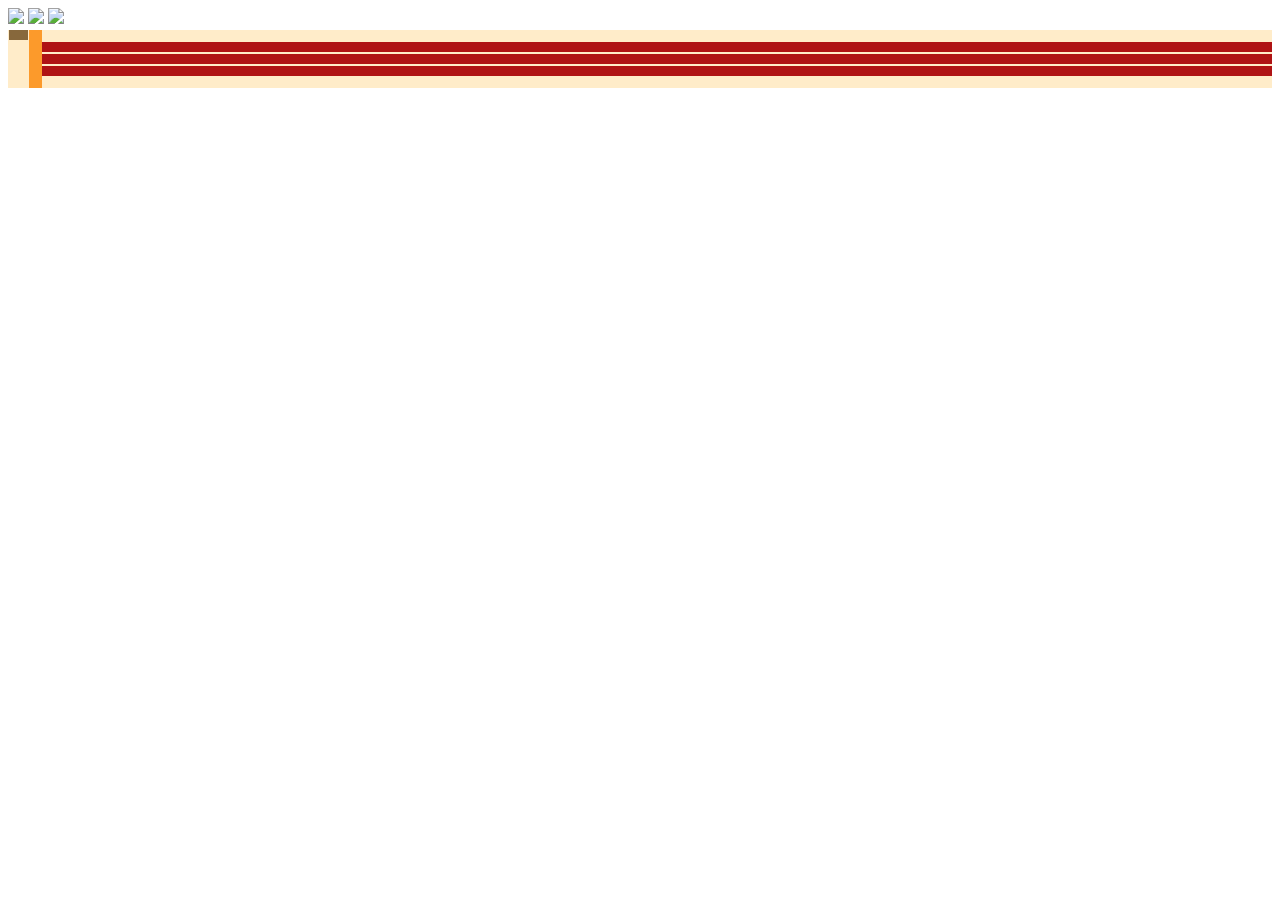
==== examples/chart.html @ c64ade23 "added charting plugin" ====
<!DOCTYPE html>
<html>
  <head>
    <link rel="stylesheet" type="text/css" href="../src/fastly-chart.css"></link>
    <script src="../src/fastly.js"></script>

    <script>Fastly.start('http://code.jquery.com/jquery-1.10.1.min.js');</script>
    <script src="http://code.jquery.com/jquery-1.10.1.min.js"></script>
    <script>Fastly.stop('http://code.jquery.com/jquery-1.10.1.min.js');</script>

  </head>
  <body>


    <img src="http://tobiasmastgrave.files.wordpress.com/2012/02/star_wars-11308.png" />
    <script>Fastly.image('http://tobiasmastgrave.files.wordpress.com/2012/02/star_wars-11308.png');</script>

    <img src="http://webtaj.com/images/sports-ncaa-march-madness-pics_182200.jpg"/>
    <script>Fastly.image('http://webtaj.com/images/sports-ncaa-march-madness-pics_182200.jpg');</script>


    <script>Fastly.tag('page-visible-without-images');</script>

    <img src="http://2.bp.blogspot.com/-z2_XigD9I0U/UNpe57TlDjI/AAAAAAAAAo0/OoVEkLJGUfI/s1600/The-Hobbit-1024x1024.jpg"/>
    <script>Fastly.image('http://2.bp.blogspot.com/-z2_XigD9I0U/UNpe57TlDjI/AAAAAAAAAo0/OoVEkLJGUfI/s1600/The-Hobbit-1024x1024.jpg');</script>



    <script>

    var Person = Fastly.func('person-constructor', function() {
      var i = 0, n;
      while(i<99999) {
        n = Math.pow(i, 2);
        i ++;
      }

      console.log('done');
    });

    var person = new Person();

    </script>

    <div id="fastly-chart"></div>

    <script src="../src/fastly-chart.js"></script>
  </body>
</html>

<script>console.log(Fastly.data);</script>
---- src/fastly-chart.css ----
#fastly-chart {
  position: relative; 
  background-color: #ffecc9;
}

#fastly-chart .bar {
  height: 10px;
  background-color: #87683c;
  margin-top: 2px;
}

#fastly-chart .bar.func {
  background-color: #3d515a;
}

#fastly-chart .bar.image {
  background-color: #af1314;
}


#fastly-chart .tag {
  background-color: #fc9a2b;
  width: 5px;
  height: 100%;
  position: absolute;
  top: 0;
}
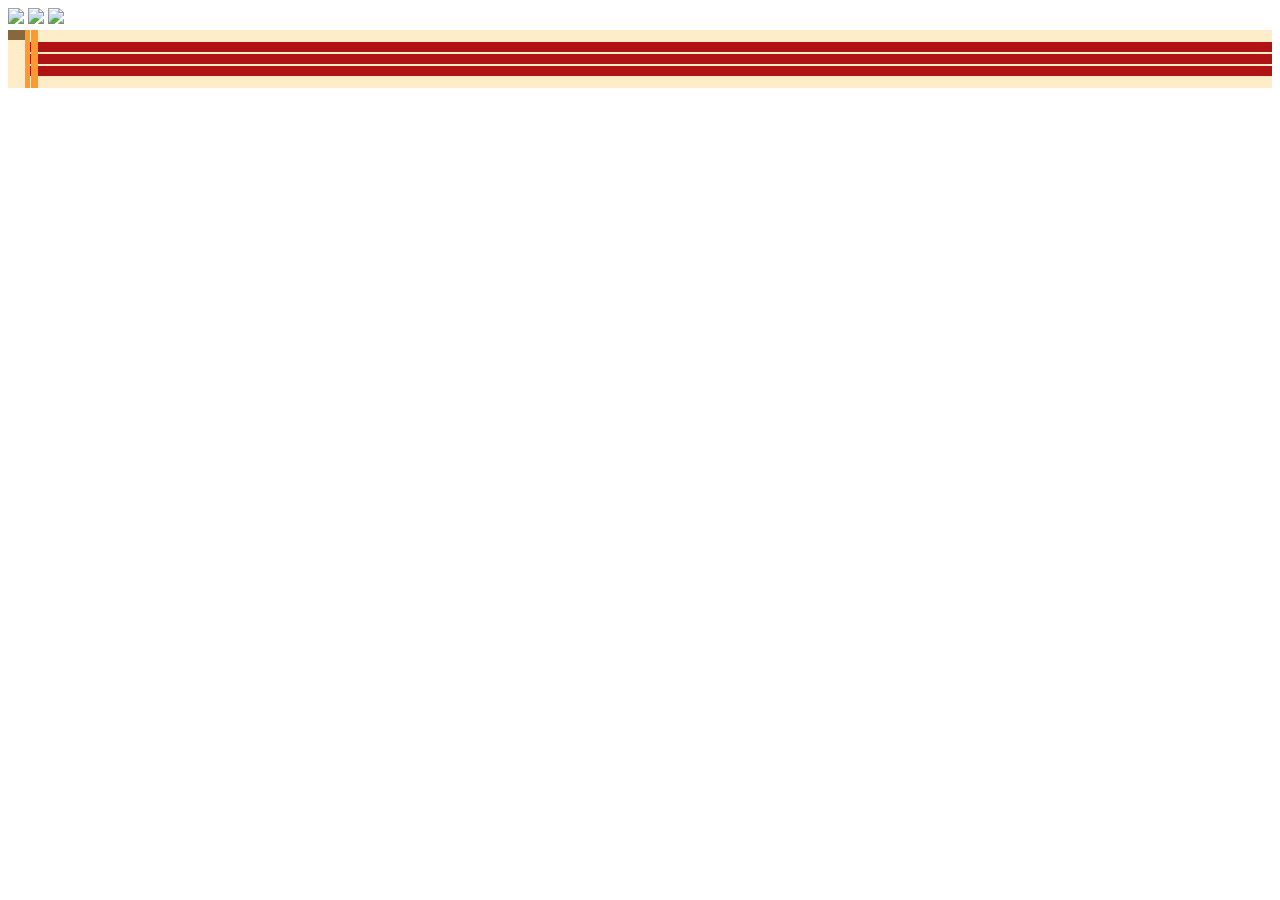
==== commit 3949a555: "changed fastly to spyder" ====
--- a/examples/chart.html
+++ b/examples/chart.html
@@ -1,34 +1,34 @@
 <!DOCTYPE html>
 <html>
   <head>
-    <link rel="stylesheet" type="text/css" href="../src/fastly-chart.css"></link>
-    <script src="../src/fastly.js"></script>
+    <link rel="stylesheet" type="text/css" href="../src/spyder-chart.css"></link>
+    <script src="../src/spyder.js"></script>
 
-    <script>Fastly.start('http://code.jquery.com/jquery-1.10.1.min.js');</script>
+    <script>Spyder.start('http://code.jquery.com/jquery-1.10.1.min.js');</script>
     <script src="http://code.jquery.com/jquery-1.10.1.min.js"></script>
-    <script>Fastly.stop('http://code.jquery.com/jquery-1.10.1.min.js');</script>
+    <script>Spyder.stop('http://code.jquery.com/jquery-1.10.1.min.js');</script>
 
   </head>
   <body>
 
 
     <img src="http://tobiasmastgrave.files.wordpress.com/2012/02/star_wars-11308.png" />
-    <script>Fastly.image('http://tobiasmastgrave.files.wordpress.com/2012/02/star_wars-11308.png');</script>
+    <script>Spyder.image('http://tobiasmastgrave.files.wordpress.com/2012/02/star_wars-11308.png');</script>
 
     <img src="http://webtaj.com/images/sports-ncaa-march-madness-pics_182200.jpg"/>
-    <script>Fastly.image('http://webtaj.com/images/sports-ncaa-march-madness-pics_182200.jpg');</script>
+    <script>Spyder.image('http://webtaj.com/images/sports-ncaa-march-madness-pics_182200.jpg');</script>
 
 
-    <script>Fastly.tag('page-visible-without-images');</script>
+    <script>Spyder.tag('page-visible-without-images');</script>
 
     <img src="http://2.bp.blogspot.com/-z2_XigD9I0U/UNpe57TlDjI/AAAAAAAAAo0/OoVEkLJGUfI/s1600/The-Hobbit-1024x1024.jpg"/>
-    <script>Fastly.image('http://2.bp.blogspot.com/-z2_XigD9I0U/UNpe57TlDjI/AAAAAAAAAo0/OoVEkLJGUfI/s1600/The-Hobbit-1024x1024.jpg');</script>
+    <script>Spyder.image('http://2.bp.blogspot.com/-z2_XigD9I0U/UNpe57TlDjI/AAAAAAAAAo0/OoVEkLJGUfI/s1600/The-Hobbit-1024x1024.jpg');</script>
 
 
 
     <script>
 
-    var Person = Fastly.func('person-constructor', function() {
+    var Person = Spyder.func('person-constructor', function() {
       var i = 0, n;
       while(i<99999) {
         n = Math.pow(i, 2);
@@ -42,10 +42,10 @@
 
     </script>
 
-    <div id="fastly-chart"></div>
+    <div id="spyder-chart"></div>
 
-    <script src="../src/fastly-chart.js"></script>
+    <script src="../src/spyder-chart.js"></script>
   </body>
 </html>
 
-<script>console.log(Fastly.data);</script>+<script>console.log(Spyder.data);</script>--- a/src/spyder-chart.css
+++ b/src/spyder-chart.css
@@ -0,0 +1,27 @@
+#spyder-chart {
+  position: relative; 
+  background-color: #ffecc9;
+}
+
+#spyder-chart .bar {
+  height: 10px;
+  background-color: #87683c;
+  margin-top: 2px;
+}
+
+#spyder-chart .bar.func {
+  background-color: #3d515a;
+}
+
+#spyder-chart .bar.image {
+  background-color: #af1314;
+}
+
+
+#spyder-chart .tag {
+  background-color: #fc9a2b;
+  width: 5px;
+  height: 100%;
+  position: absolute;
+  top: 0;
+}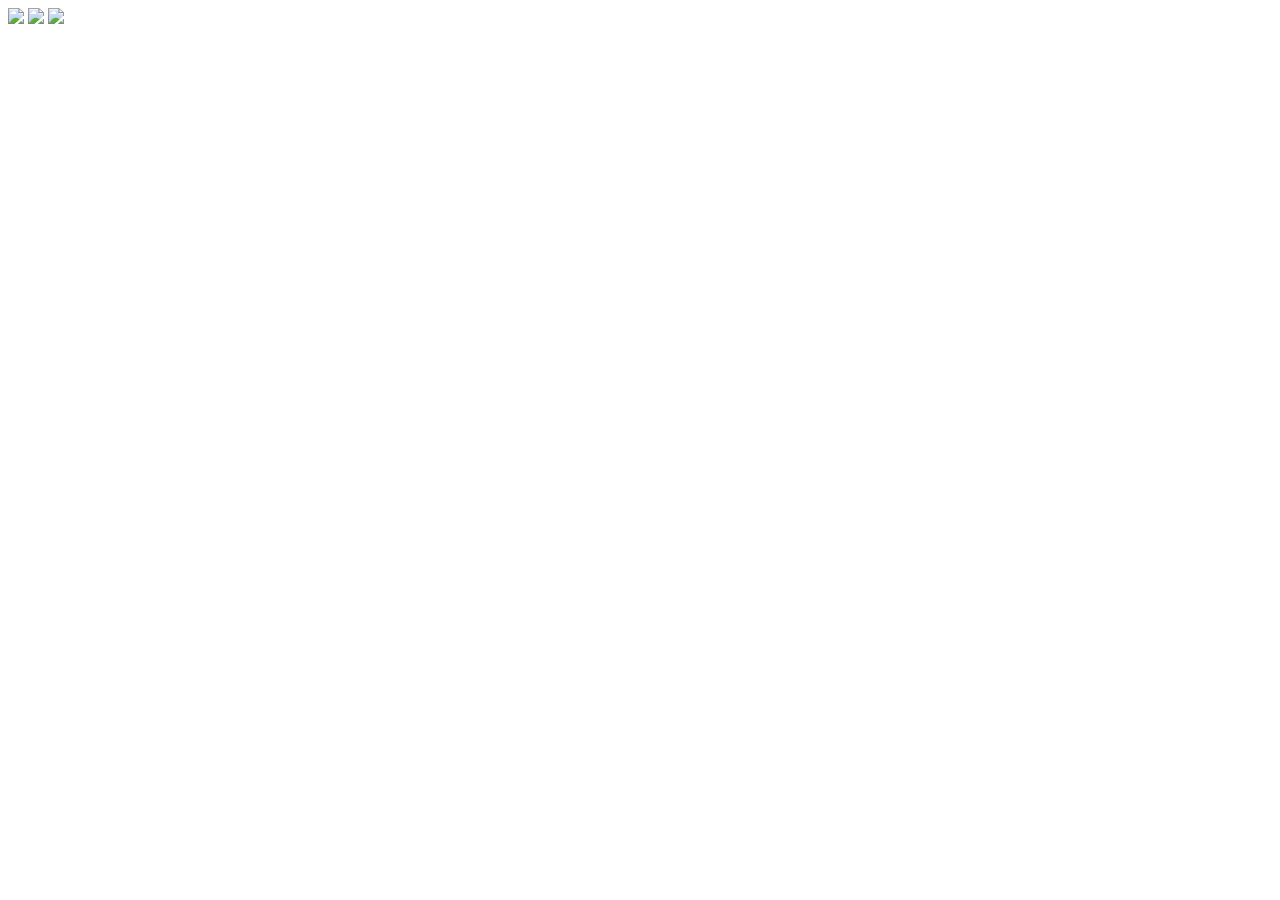
==== commit a0fa55a1: "enhanced spyder chart" ====
--- a/examples/chart.html
+++ b/examples/chart.html
@@ -1,28 +1,28 @@
 <!DOCTYPE html>
 <html>
   <head>
+    <script>var SPYDER_PAGE_START_TIME = new Date().getTime();</script>
+    <script src="../src/spyder-head.js"></script>
+    <script>Spyder.range('spyder-head-js-load', SPYDER_PAGE_START_TIME);</script>
+
+    <script>Spyder.start('load-spyder-chart-css');</script>
     <link rel="stylesheet" type="text/css" href="../src/spyder-chart.css"></link>
-    <script src="../src/spyder.js"></script>
-
-    <script>Spyder.start('http://code.jquery.com/jquery-1.10.1.min.js');</script>
-    <script src="http://code.jquery.com/jquery-1.10.1.min.js"></script>
-    <script>Spyder.stop('http://code.jquery.com/jquery-1.10.1.min.js');</script>
-
+    <script>Spyder.stop('load-spyder-chart-css');</script>
   </head>
   <body>
 
 
     <img src="http://tobiasmastgrave.files.wordpress.com/2012/02/star_wars-11308.png" />
-    <script>Spyder.image('http://tobiasmastgrave.files.wordpress.com/2012/02/star_wars-11308.png');</script>
+    <script>Spyder.image('star-wars-image', 'http://tobiasmastgrave.files.wordpress.com/2012/02/star_wars-11308.png');</script>
 
     <img src="http://webtaj.com/images/sports-ncaa-march-madness-pics_182200.jpg"/>
-    <script>Spyder.image('http://webtaj.com/images/sports-ncaa-march-madness-pics_182200.jpg');</script>
+    <script>Spyder.image('ncaa-image', 'http://webtaj.com/images/sports-ncaa-march-madness-pics_182200.jpg');</script>
 
 
-    <script>Spyder.tag('page-visible-without-images');</script>
+    <script>Spyder.tag('above-the-fold-visible');</script>
 
     <img src="http://2.bp.blogspot.com/-z2_XigD9I0U/UNpe57TlDjI/AAAAAAAAAo0/OoVEkLJGUfI/s1600/The-Hobbit-1024x1024.jpg"/>
-    <script>Spyder.image('http://2.bp.blogspot.com/-z2_XigD9I0U/UNpe57TlDjI/AAAAAAAAAo0/OoVEkLJGUfI/s1600/The-Hobbit-1024x1024.jpg');</script>
+    <script>Spyder.image('hobbit-image', 'http://2.bp.blogspot.com/-z2_XigD9I0U/UNpe57TlDjI/AAAAAAAAAo0/OoVEkLJGUfI/s1600/The-Hobbit-1024x1024.jpg');</script>
 
 
 
@@ -44,8 +44,15 @@
 
     <div id="spyder-chart"></div>
 
+    <script>Spyder.start('fetch-execute-spyder-chart');</script>
     <script src="../src/spyder-chart.js"></script>
+    <script>Spyder.stop('fetch-execute-spyder-chart');</script>
+
+    <script>Spyder.start('fetch-execute-jquery');</script>
+    <script src="../lib/jquery-1.11.0.min.js"></script>
+    <script>Spyder.stop('fetch-execute-jquery');</script>
+
+    <script src="../src/spyder-foot.js"></script>
   </body>
 </html>
 
-<script>console.log(Spyder.data);</script>--- a/src/spyder-chart.css
+++ b/src/spyder-chart.css
@@ -1,27 +1,34 @@
-#spyder-chart {
+#spyder-chart .wrapper {
   position: relative; 
   background-color: #ffecc9;
+  min-height: 100px;
+  overflow-x: scroll;
 }
 
-#spyder-chart .bar {
+#spyder-chart .wrapper .range {
   height: 10px;
   background-color: #87683c;
   margin-top: 2px;
 }
 
-#spyder-chart .bar.func {
+#spyder-chart .wrapper .range.func {
   background-color: #3d515a;
 }
 
-#spyder-chart .bar.image {
+#spyder-chart .wrapper .range.image {
   background-color: #af1314;
 }
 
-
-#spyder-chart .tag {
+#spyder-chart .wrapper .tag {
+  /* orange */
   background-color: #fc9a2b;
   width: 5px;
   height: 100%;
   position: absolute;
   top: 0;
+}
+
+#spyder-chart .wrapper .tag.page {
+  /* light red */
+  background-color: #de171a; 
 }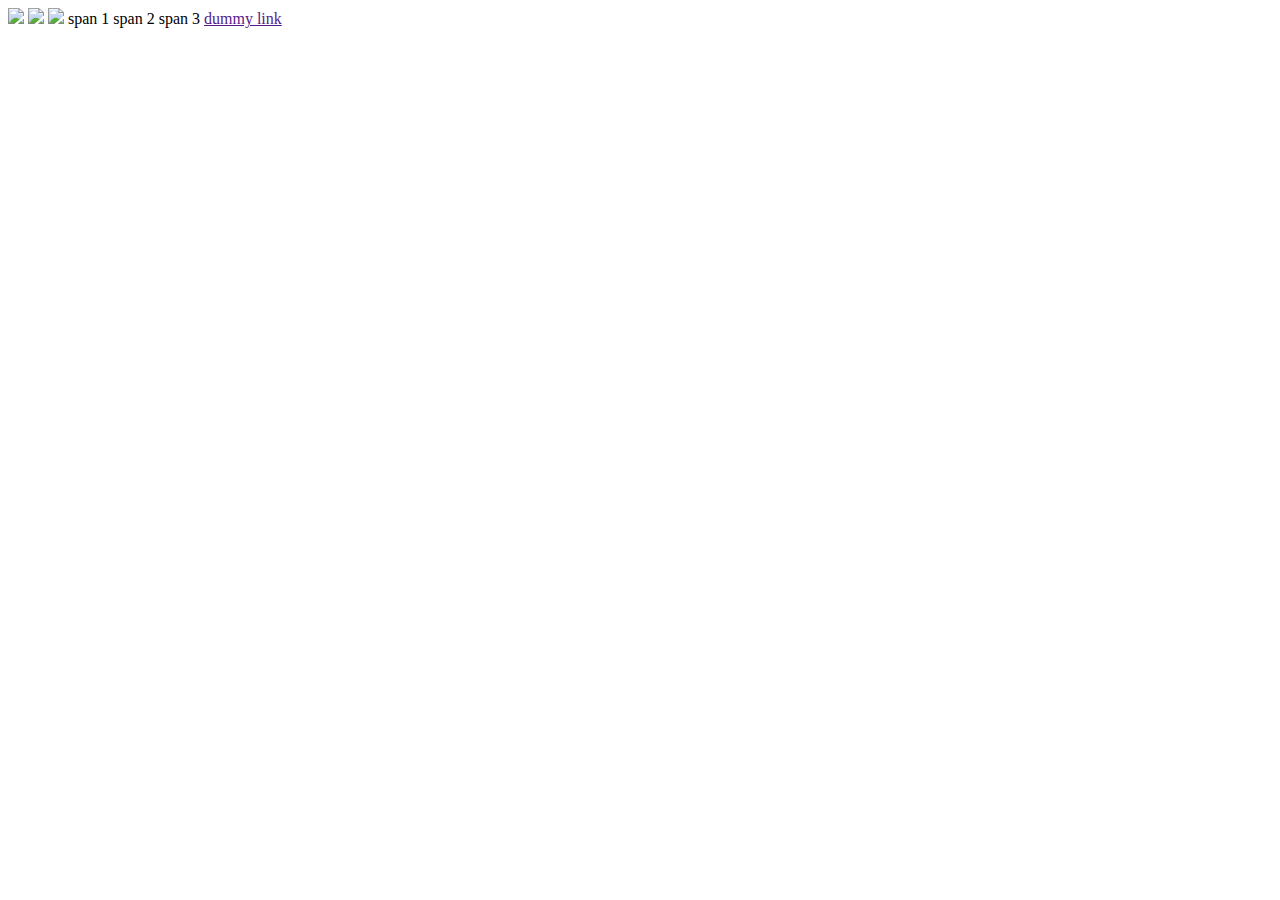
==== commit d2814464: "added dom info to data set" ====
--- a/examples/chart.html
+++ b/examples/chart.html
@@ -3,9 +3,9 @@
   <head>
     <script>var SPYDER_PAGE_START_TIME = new Date().getTime();</script>
     <script src="../src/spyder-head.js"></script>
-    <script>Spyder.range('spyder-head-js-load', SPYDER_PAGE_START_TIME);</script>
+    <script>Spyder.range('load-execute-spyder-head', SPYDER_PAGE_START_TIME, 0, 'js');</script>
 
-    <script>Spyder.start('load-spyder-chart-css');</script>
+    <script>Spyder.start('load-spyder-chart-css', 'css');</script>
     <link rel="stylesheet" type="text/css" href="../src/spyder-chart.css"></link>
     <script>Spyder.stop('load-spyder-chart-css');</script>
   </head>
@@ -42,17 +42,25 @@
 
     </script>
 
+    <span>span 1</span>
+    <span>span 2</span>
+    <span>span 3</span>
+
+    <a href="">dummy link</a>
+
     <div id="spyder-chart"></div>
 
-    <script>Spyder.start('fetch-execute-spyder-chart');</script>
+    <script>Spyder.start('load-execute-jquery', 'js');</script>
+    <script src="../lib/jquery-1.11.0.min.js"></script>
+    <script>Spyder.stop('load-execute-jquery');</script>
+
+    <script>Spyder.start('load-execute-spyder-chart', 'js');</script>
     <script src="../src/spyder-chart.js"></script>
-    <script>Spyder.stop('fetch-execute-spyder-chart');</script>
+    <script>Spyder.stop('load-execute-spyder-chart');</script>
 
-    <script>Spyder.start('fetch-execute-jquery');</script>
-    <script src="../lib/jquery-1.11.0.min.js"></script>
-    <script>Spyder.stop('fetch-execute-jquery');</script>
-
+    <script>Spyder.start('load-execute-spyder-foot', 'js');</script>
     <script src="../src/spyder-foot.js"></script>
+    <script>Spyder.stop('load-execute-spyder-foot');</script>
   </body>
 </html>
 
--- a/src/spyder-chart.css
+++ b/src/spyder-chart.css
@@ -6,17 +6,31 @@
 }
 
 #spyder-chart .wrapper .range {
+  position: relative; 
   height: 10px;
   background-color: #87683c;
   margin-top: 2px;
+  z-index: 99999;
 }
 
 #spyder-chart .wrapper .range.func {
-  background-color: #3d515a;
+  /* gray blue */
+  background-color: #43555f;
 }
 
 #spyder-chart .wrapper .range.image {
+  /* red */
   background-color: #af1314;
+}
+
+#spyder-chart .wrapper .range.css {
+  /* blackish purple */
+  background-color: #060007;
+}
+
+#spyder-chart .wrapper .range.js {
+  /* gray blue */
+  background-color: #43555f;
 }
 
 #spyder-chart .wrapper .tag {
@@ -31,4 +45,11 @@
 #spyder-chart .wrapper .tag.page {
   /* light red */
   background-color: #de171a; 
+}
+
+#spyder-chart .wrapper .backend {
+  position: absolute;
+  /* slightly darker than .wrapper background color */
+  background-color: #ffd37d;
+  height: 100%;
 }